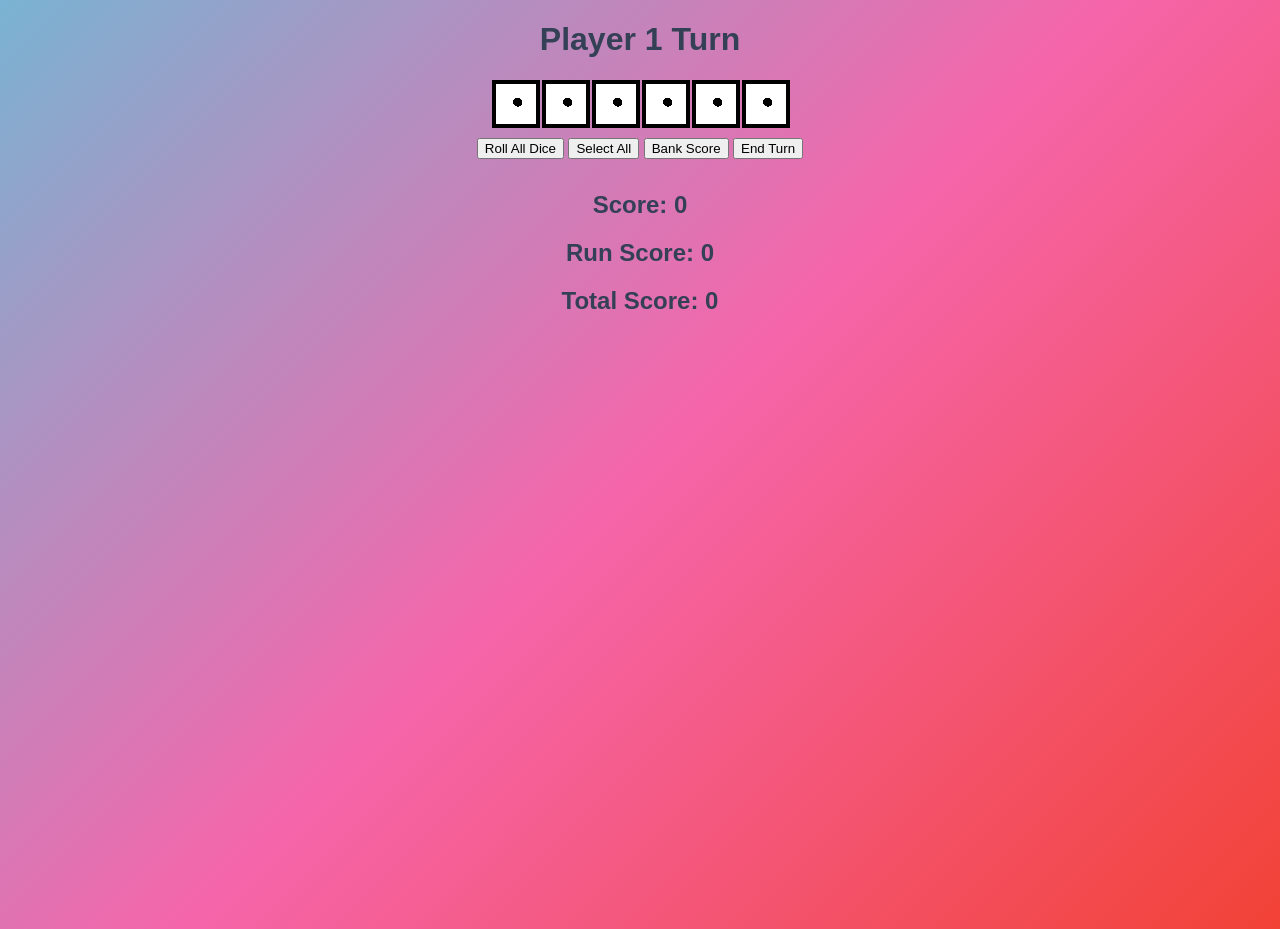
==== game.html @ fc593409 "Refactor game initialization and improve Farkle handling Introduces c_GameStart.js and c_Initialize." ====
<!DOCTYPE html>
<html lang="en">
<head>
    <meta charset="UTF-8" />
    <meta name="viewport" content="width=device-width, initial-scale=1.0" />
    <title>NoDice Game</title>
    <link rel="icon" type="image/x-icon" href="assets/dicedn.png" />
    <link rel="stylesheet" href="./css/style.css">

    <!-- Game music not written yet  -->
    <!-- <script src="js/game_music.js" defer></script> -->

    <!-- JS Module Imports -->
    <script type="module">
        import c_gameStart from "./js/c_gameStart.js";

        // This single line starts the entire initialization chain.
        new c_gameStart().start();
    </script>
</head>
<body>
    <h1 id="playerTitle">Player 1 Turn</h1>

    <div id="dice-container">
        <!-- six dice buttons for manual interaction -->
        <!-- okay... this layout sucks. changing -->
        <!-- wait why does this exist? it doesn't do anything. nvm, it just is used to be read first, why can't we just make it in js first? -->
        <div class="dice-display">
            <div class="dice-color"></div>
            <div class="dice-numb"></div>
        </div>
        <div class="dice-display">
            <div class="dice-color"></div>
            <div class="dice-numb"></div>
        </div>
        <div class="dice-display">
            <div class="dice-color"></div>
            <div class="dice-numb"></div>
        </div>
        <div class="dice-display">
            <div class="dice-color"></div>
            <div class="dice-numb"></div>
        </div>
        <div class="dice-display">
            <div class="dice-color"></div>
            <div class="dice-numb"></div>
        </div>
        <div class="dice-display">
            <div class="dice-color"></div>
            <div class="dice-numb"></div>
        </div>
    </div>

    <button id="roll-btn">Roll All Dice</button>
    <button id="select-all-btn">Select All</button>
    <button id="bank-btn">Bank Score</button>
    <button id="endturn-btn">End Turn</button>

    <h2>Score: <span id="score">0</span></h2>
    <h2>Run Score: <span id="runscore">0</span></h2>
    <h2>Total Score: <span id="totalscore">0</span></h2>

    <div id="message"></div>
    <div id="players"></div>
</body>
</html>
---- css/style.css ----
:root {
    /* CSS HEX */
    --dun: #d6cbb7ff;
    --carolina-blue: #7bb4d3ff;
    --charcoal: #344055ff;
    --hot-pink: #f564a9ff;
    --vermilion: #f24236ff;
    --gradient: ""

    /* CSS HSL */
    --dun: hsla(39, 27%, 78%, 1);
    --carolina-blue: hsla(201, 50%, 65%, 1);
    --charcoal: hsla(218, 24%, 27%, 1);
    --hot-pink: hsla(331, 88%, 68%, 1);
    --vermilion: hsla(4, 88%, 58%, 1);
}


button.selected {
    background-color: #39b93996;
    border: 3px solid black;
}
button {
    margin-bottom: 1%;
}

body {
    /* make background gradients */
    background: linear-gradient(135deg, var(--carolina-blue), var(--hot-pink), var(--vermilion));
    background-repeat: no-repeat;
    background-size: cover;
    color: var(--charcoal);
    font-family: 'Segoe UI', Tahoma, Geneva, Verdana, sans-serif;
    text-align: center;
    height: 100vh;
    overflow: hidden;
}

/* All of this is necessary for the dice to properly display*/

#dice-container {
    margin-top: 10px;
    margin-bottom: 10px;
    height: 48px;
    display: flex;
    justify-content: center;
}

.dice-display {
    width: 48px;
    height: 48px;
    position: relative;
    flex: 0 0 auto;
    image-rendering: pixelated;
    margin: 0px 0px 2px 2px;
}

.dice-color {
    background-color: white;
    position: absolute;
    width: 100%;
    height: 100%;
    /*background-image: url(assets/white.png); gonna update this later*/
    background-size: 50% 50%;
}
/* change color with class - if they exist might as well have them do something*/
.selected {background-color: lightgreen;}
.disabled {background-color: lightgray; cursor: not-allowed;}

.dice-numb {
    position: absolute;
    width:100%;
    height: 100%;
    background-image: url(../assets/anitest.gif);
    background-size: 1000% 1000%;
    /*bacground-position: -700% 0% this'll be a blank die for the start*/
}

/* Fancy smancy info box to show erros and such in */
#message {
    position: fixed;
    left: 50%;
    bottom: clamp(1rem, 3vh, 2.5rem);
    transform: translateX(-50%);
    max-width: min(90vw, 30rem);
    padding: 0.8em 1em;
    background: #ffef8a;
    color: #2b2b2b;
    border: 1px solid #d8c85d;
    border-radius: 0.6em;
    box-shadow: 0 0.4em 1em rgba(0,0,0,0.25);
    font: clamp(0.8rem, 1.2vw, 1rem)/1.35; /* WE NEED TO DEFINE A FONT VARIABLE */
    z-index: 9999;
    display: none;
}

#message.visible {
    display: block;
    animation: fade-in 0.15s ease-in-out;
}

@keyframes fade-in {
    from { opacity: 0; transform: translate(-50%, 0.5em); }
    to   { opacity: 1; transform: translate(-50%, 0); }
}

/* append to css/style.css or a small new css file */
#players.players-wrap {
  display: grid;
  grid-template-columns: repeat(auto-fit, minmax(220px, 1fr));
  gap: 12px;
  margin-block: 10px 16px;
}

.player-card {
  --pc-bg: #1e90ff;
  --pc-fg: #ffffff;
  --pc-border: #0f5fb3;
  background: linear-gradient(0deg, color-mix(in oklab, var(--pc-bg) 86%, #000 0%), var(--pc-bg));
  color: var(--pc-fg);
  border: 2px solid var(--pc-border);
  border-radius: 14px;
  box-shadow: 0 6px 18px rgba(0,0,0,.18);
  padding: 10px 12px;
}

.player-card .player-head {
  display: flex; align-items: center; gap: 8px;
  font-size: 1.02rem;
}
.player-card .dot {
  width: 10px; height: 10px; border-radius: 999px; background: var(--pc-fg); opacity: .9;
}
.player-card .active-tag { margin-left: auto; filter: drop-shadow(0 0 3px rgba(0,0,0,.35)); }
.player-card[style*="--pc-active: 1"] { outline: 3px solid rgba(255,255,255,.55); }

.player-card .player-body { margin-top: 8px; display: grid; gap: 6px; }
.player-card .row { display: flex; justify-content: space-between; }
.player-card .label { opacity: .9; }
.player-card .value { font-weight: 700; }

button:disabled,
button[disabled] {
    cursor: not-allowed;
}

button:disabled:hover,
button[disabled]:hover {
    cursor: not-allowed;
}

.dice-display[disabled],
.dice-display:disabled {
    cursor: not-allowed;
    opacity: 0.6;
    filter: grayscale(50%);
}
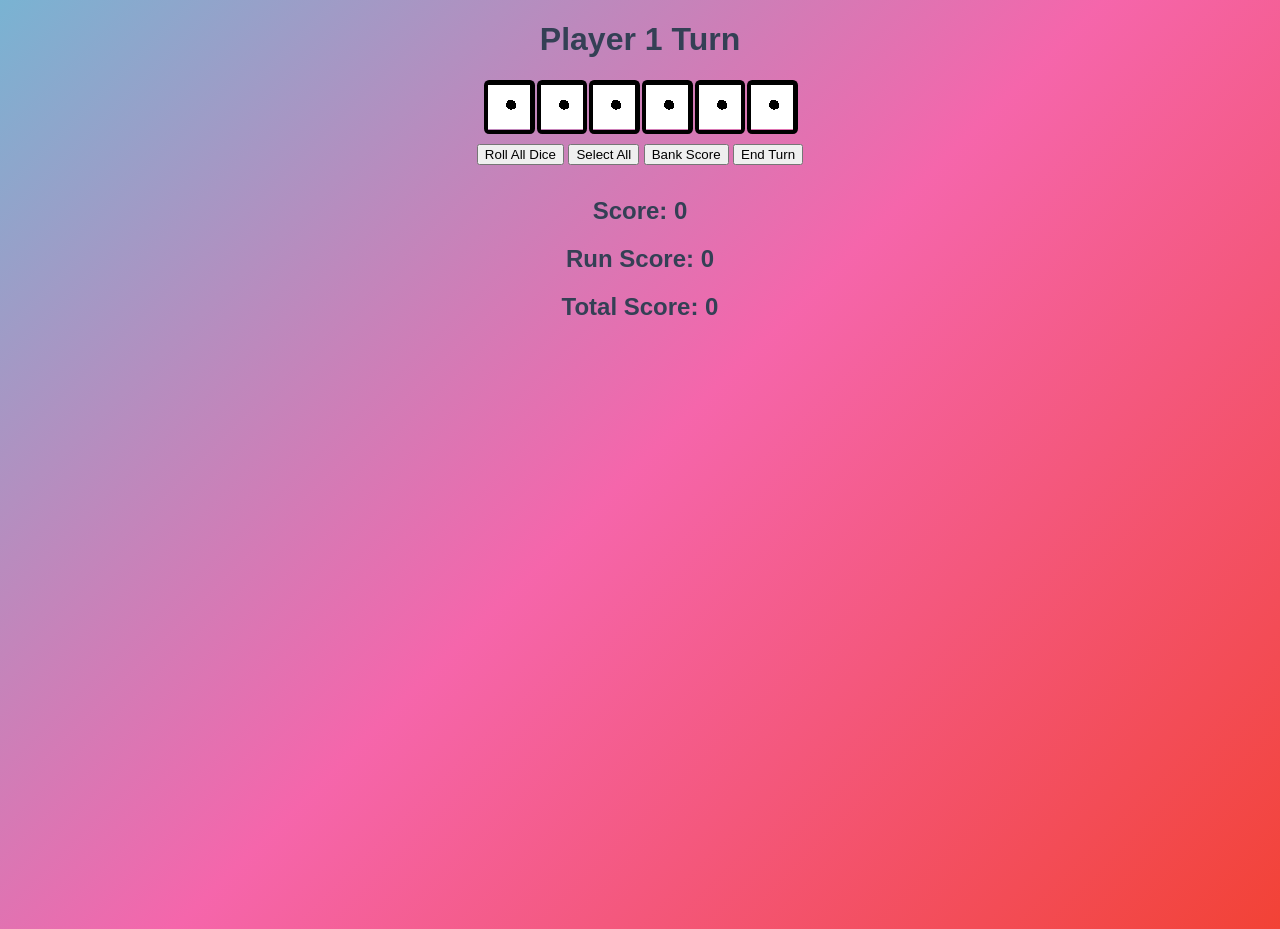
==== commit 0d687338: "added more css rules for dice(rounded corners, opacity when disabled, percentage scaling[feel free t" ====
--- a/game.html
+++ b/game.html
@@ -12,7 +12,7 @@
 
     <!-- JS Module Imports -->
     <script type="module">
-        import c_gameStart from "./js/c_gameStart.js";
+        import c_gameStart from "./js/c_GameStart.js";
 
         // This single line starts the entire initialization chain.
         new c_gameStart().start();
@@ -63,4 +63,4 @@
     <div id="message"></div>
     <div id="players"></div>
 </body>
-</html>+</html>
--- a/css/style.css
+++ b/css/style.css
@@ -41,31 +41,39 @@
 #dice-container {
     margin-top: 10px;
     margin-bottom: 10px;
-    height: 48px;
+    height: 6%; /*48px*/
     display: flex;
     justify-content: center;
 }
 
 .dice-display {
-    width: 48px;
-    height: 48px;
+    /*w:48 h:48*/
+    /*if the scallings are feeling off, just change them back to the ones listed here*/
+    width: 4%;
+    height: 100%;
     position: relative;
     flex: 0 0 auto;
     image-rendering: pixelated;
     margin: 0px 0px 2px 2px;
 }
 
+.dice-display:hover {transform: scale(1.1);}
+.dice-display.disabled:hover {transform: scale(1.0);}
+
 .dice-color {
     background-color: white;
     position: absolute;
-    width: 100%;
-    height: 100%;
+    width: 85%;
+    height: 85%;
+    margin: 7% 7% 7% 7%;
     /*background-image: url(assets/white.png); gonna update this later*/
     background-size: 50% 50%;
 }
 /* change color with class - if they exist might as well have them do something*/
-.selected {background-color: lightgreen;}
-.disabled {background-color: lightgray; cursor: not-allowed;}
+.dice-color.selected {background-color: lightgreen;}
+.dice-color.disabled {background-color: lightgray;}
+.disabled:hover {cursor: not-allowed !important;}
+.dice-numb.disabled {filter: opacity(0.6);}
 
 .dice-numb {
     position: absolute;
@@ -73,7 +81,18 @@
     height: 100%;
     background-image: url(../assets/anitest.gif);
     background-size: 1000% 1000%;
-    /*bacground-position: -700% 0% this'll be a blank die for the start*/
+    /* bacground-position: -700% 0% this'll be a blank die for the start */
+    border-radius: 10%;
+}
+
+/* Visual treatment when a farkle is active: tint dice red */
+#dice-container.farkle .dice-color {
+    background-color: #ff6b6b !important;
+    box-shadow: 0 0 8px rgba(255,100,100,0.6);
+}
+#dice-container.farkle .dice-numb {
+    filter: saturate(0.8) contrast(1.05);
+    opacity: 0.95;
 }
 
 /* Fancy smancy info box to show erros and such in */
@@ -139,19 +158,16 @@
 .player-card .label { opacity: .9; }
 .player-card .value { font-weight: 700; }
 
-button:disabled,
-button[disabled] {
+
+/* Handle dice cursor changes */
+button:hover {
+    cursor: pointer;
+}
+
+#dice-container > .dice-display > .dice-color.disabled + .dice-numb {
     cursor: not-allowed;
 }
 
-button:disabled:hover,
-button[disabled]:hover {
-    cursor: not-allowed;
+#dice-container > .dice-display > .dice-color + .dice-numb {
+    cursor: pointer;
 }
-
-.dice-display[disabled],
-.dice-display:disabled {
-    cursor: not-allowed;
-    opacity: 0.6;
-    filter: grayscale(50%);
-}
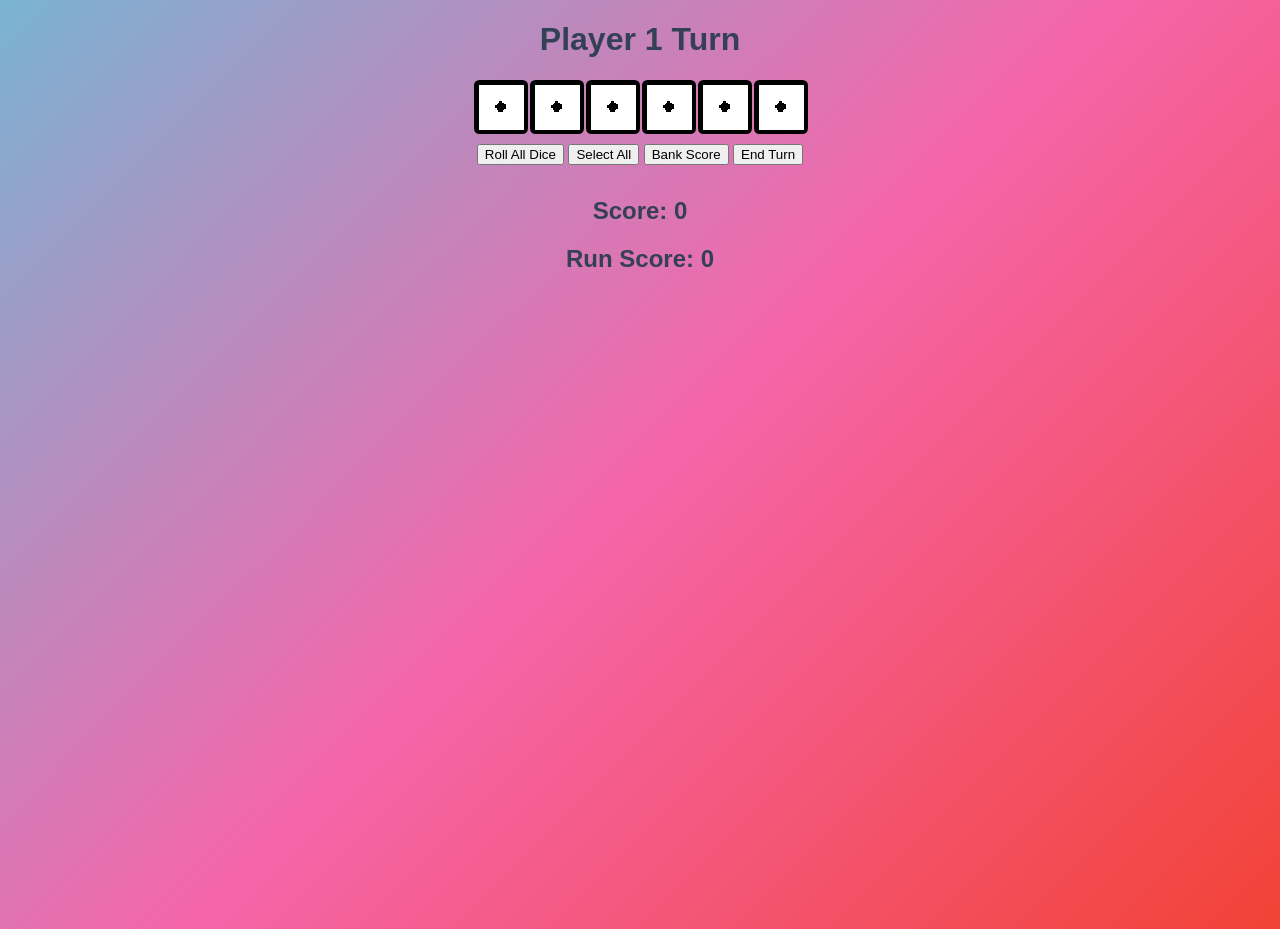
==== commit 4cbf8c3c: "Removed "total score" above player cards." ====
--- a/game.html
+++ b/game.html
@@ -58,7 +58,6 @@
 
     <h2>Score: <span id="score">0</span></h2>
     <h2>Run Score: <span id="runscore">0</span></h2>
-    <h2>Total Score: <span id="totalscore">0</span></h2>
 
     <div id="message"></div>
     <div id="players"></div>
--- a/css/style.css
+++ b/css/style.css
@@ -49,12 +49,12 @@
 .dice-display {
     /*w:48 h:48*/
     /*if the scallings are feeling off, just change them back to the ones listed here*/
-    width: 4%;
     height: 100%;
     position: relative;
     flex: 0 0 auto;
     image-rendering: pixelated;
     margin: 0px 0px 2px 2px;
+    aspect-ratio: 1/1;
 }
 
 .dice-display:hover {transform: scale(1.1);}
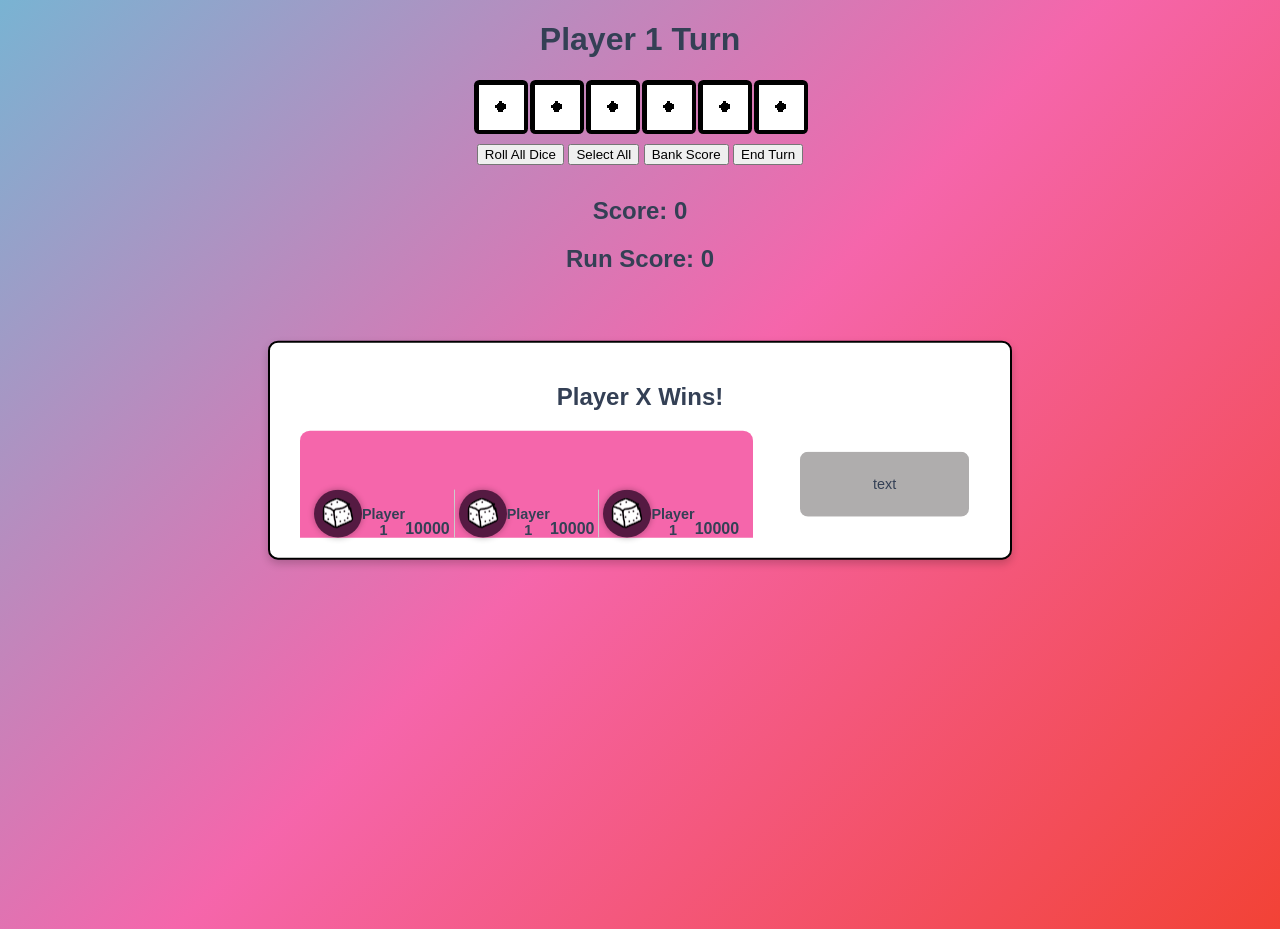
==== commit b14152cc: "Add win modal UI and win score constant Introduces a styled win modal to display the winner and play" ====
--- a/game.html
+++ b/game.html
@@ -11,12 +11,17 @@
     <!-- <script src="js/game_music.js" defer></script> -->
 
     <!-- JS Module Imports -->
-    <script type="module">
+    <!-- <script type="module">
         import c_gameStart from "./js/c_GameStart.js";
 
-        // This single line starts the entire initialization chain.
-        new c_gameStart().start();
-    </script>
+        // read player count from query string and pass to game start
+        // const params = new URLSearchParams(window.location.search);
+        // let players = parseInt(params.get("players"), 10);
+        if (!Number.isFinite(players) || players < 1) players = 4;
+        if (players > 16) players = 16;
+
+        new c_gameStart().start(players);
+    </script>  -->
 </head>
 <body>
     <h1 id="playerTitle">Player 1 Turn</h1>
@@ -55,11 +60,60 @@
     <button id="select-all-btn">Select All</button>
     <button id="bank-btn">Bank Score</button>
     <button id="endturn-btn">End Turn</button>
-
+    
     <h2>Score: <span id="score">0</span></h2>
     <h2>Run Score: <span id="runscore">0</span></h2>
 
     <div id="message"></div>
     <div id="players"></div>
+
+    <div id="win-modal">
+        <h2 id="win-message">Player X Wins!</h2>
+        <div class="win-modal-content">
+            <div id="grid-half1">
+                <ul class="bar-scores">
+                    <li>
+                        <img src="assets/dicedn.png" alt="dice icon" />
+                        <span class="scorelist-player">Player 1</span>
+                        <span class="scorelist-score">10000</span>
+                        <span class="circle">
+                        </span>
+                    </li>
+                    <li>
+                        <img src="assets/dicedn.png" alt="dice icon" />
+                        <span class="scorelist-player">Player 1</span>
+                        <span class="scorelist-score">10000</span>
+                        <span class="circle">
+                        </span>
+                    </li>
+                    <li>
+                        <img src="assets/dicedn.png" alt="dice icon" />
+                        <span class="scorelist-player">Player 1</span>
+                        <span class="scorelist-score">10000</span>
+                        <span class="circle">
+                        </span>
+                    </li>
+                </ul>
+            </div>
+            <div id="grid-half2">
+                <section id="player-scroll">
+                    <section id="credits">
+                        <p>text</p>
+                    </section>
+                </section>
+            </div>
+        </div>
+    </div>
+    <script type="module">
+        import c_gameStart from "./js/c_GameStart.js";
+
+        const params = new URLSearchParams(window.location.search);
+        let players = parseInt(params.get("players"), 10);
+        if (!Number.isFinite(players) || players < 1) players = 16;
+        if (players > 1) players = 16;
+
+        const custom = params.get("custom") === "1";
+        new c_gameStart().start(players, custom);
+    </script>
 </body>
 </html>
--- a/css/style.css
+++ b/css/style.css
@@ -171,3 +171,180 @@
 #dice-container > .dice-display > .dice-color + .dice-numb {
     cursor: pointer;
 }
+
+#win-modal {
+    position: fixed;
+    top: 50%;
+    left: 50%;
+    transform: translate(-50%, -50%);
+    background-color: white;
+    border: 2px solid black;
+    border-radius: 10px;
+    padding: 20px;
+    box-shadow: 0 4px 8px rgba(0, 0, 0, 0.2);
+    z-index: 1000;
+    text-align: center;
+}
+
+.win-modal-content {
+    display: grid;
+    grid-template-columns: 2fr 1fr;
+}
+
+.win-modal-content ul.bar-scores {
+    list-style-type: none;
+    padding: 0;
+    margin: 0;
+    display: flex;
+    padding: 0 10px;
+    background-color: var(--hot-pink);
+}
+
+.win-modal-content ul.bar-scores li {
+    flex: 1;
+    text-align: center;
+    border-right: 1px solid #ccc;
+    padding: 10px;
+}
+
+.win-modal-content ul.bar-scores li img {
+    background-color: rgb(85, 26, 66);
+    border-radius: 50%;
+    padding: clamp(4px, 1vw, 8px);
+    box-shadow: 0 0 6px rgba(0, 0, 0, 0.3);
+}
+.win-modal-content ul.bar-scores li:last-child {
+    border-right: none;
+}
+
+section#credits {
+    margin-top: 20px;
+    font-size: 0.9rem;
+    display: flex;
+    background-color: #afadad;
+    padding: 10px;
+    border-radius: 8px;
+    margin: 10%;
+    justify-content: center;
+}
+/* WIN MODAL CONTAINER */
+#win-modal {
+    position: fixed;
+    top: 50%;
+    left: 50%;
+    transform: translate(-50%, -50%);
+    background-color: white;
+    border: 2px solid black;
+    border-radius: 10px;
+    padding: 20px;
+    box-shadow: 0 4px 8px rgba(0, 0, 0, 0.2);
+    z-index: 1000;
+    text-align: center;
+
+    max-width: 80vw;
+    max-height: 50vh;
+    width: min(80vw, 700px);
+    overflow: hidden; /* keep contents inside 50vh */
+}
+
+/* GRID: PLAYER BARS (2fr) + SCROLL AREA (1fr) */
+.win-modal-content {
+    display: grid;
+    grid-template-columns: 2fr 1fr;
+    column-gap: 16px;
+    max-height: calc(50vh - 4rem); /* header + padding */
+}
+
+#grid-half1,
+#grid-half2 {
+    min-height: 0; /* allow children to shrink inside grid */
+}
+
+/* LEFT SIDE: BAR CHART */
+#grid-half1 {
+    display: flex;
+    align-items: flex-end;
+}
+
+/* BAR LIST */
+.win-modal-content ul.bar-scores {
+    list-style-type: none;
+    margin: 8px 10px 0;
+    padding: 0 10px;
+    display: flex;
+    align-items: flex-end;  /* align bars to bottom */
+    gap: 0;                 /* bars touch each other */
+    background-color: var(--hot-pink);
+    border-radius: 10px 10px 0 0;
+    height: 100%;           /* fills grid-half1, bars are % of this */
+}
+
+/* INDIVIDUAL BAR CONTAINER (ONE PER PLAYER) */
+.win-modal-content ul.bar-scores li {
+    flex: 1 1 0;
+    display: flex;
+    align-items: flex-end;
+    justify-content: center;
+    padding: 0 4px;
+    border-right: 1px solid #ccc;
+    box-sizing: border-box;
+}
+
+.win-modal-content ul.bar-scores li:last-child {
+    border-right: none;
+}
+
+/* THE ACTUAL BAR VISUAL */
+.win-modal-content ul.bar-scores li .bar-shell {
+    width: 100%;
+    box-sizing: border-box;
+    padding: 8px 4px;
+    border-radius: 10px 10px 0 0;
+    background-color: var(--bar-bg, rgb(85, 26, 66));
+    color: var(--bar-fg, #ffffff);
+    border: 2px solid var(--bar-border, #000000);
+    box-shadow: 0 0 6px rgba(0, 0, 0, 0.3);
+
+    display: flex;
+    flex-direction: column;
+    align-items: center;
+    gap: 4px;
+
+    transform-origin: bottom;
+    transform: scaleY(var(--bar-scale, 1)); /* driven by JS */
+}
+
+/* BAR CONTENT */
+.win-modal-content ul.bar-scores li .bar-shell img {
+    background-color: rgba(0, 0, 0, 0.25);
+    border-radius: 50%;
+    padding: clamp(4px, 1vw, 8px);
+    box-shadow: 0 0 6px rgba(0, 0, 0, 0.3);
+}
+
+.win-modal-content ul.bar-scores li .scorelist-player {
+    font-weight: 600;
+    font-size: 0.9rem;
+}
+
+.win-modal-content ul.bar-scores li .scorelist-score {
+    font-weight: 700;
+    font-size: 1rem;
+}
+
+/* RIGHT SIDE: SCROLLING CREDITS / TEXT */
+#player-scroll {
+    height: 100%;
+    overflow: auto;
+}
+
+section#credits {
+    margin-top: 0;
+    font-size: 0.9rem;
+    display: flex;
+    background-color: #afadad;
+    padding: 10px;
+    border-radius: 8px;
+    margin: 10%;
+    justify-content: center;
+}
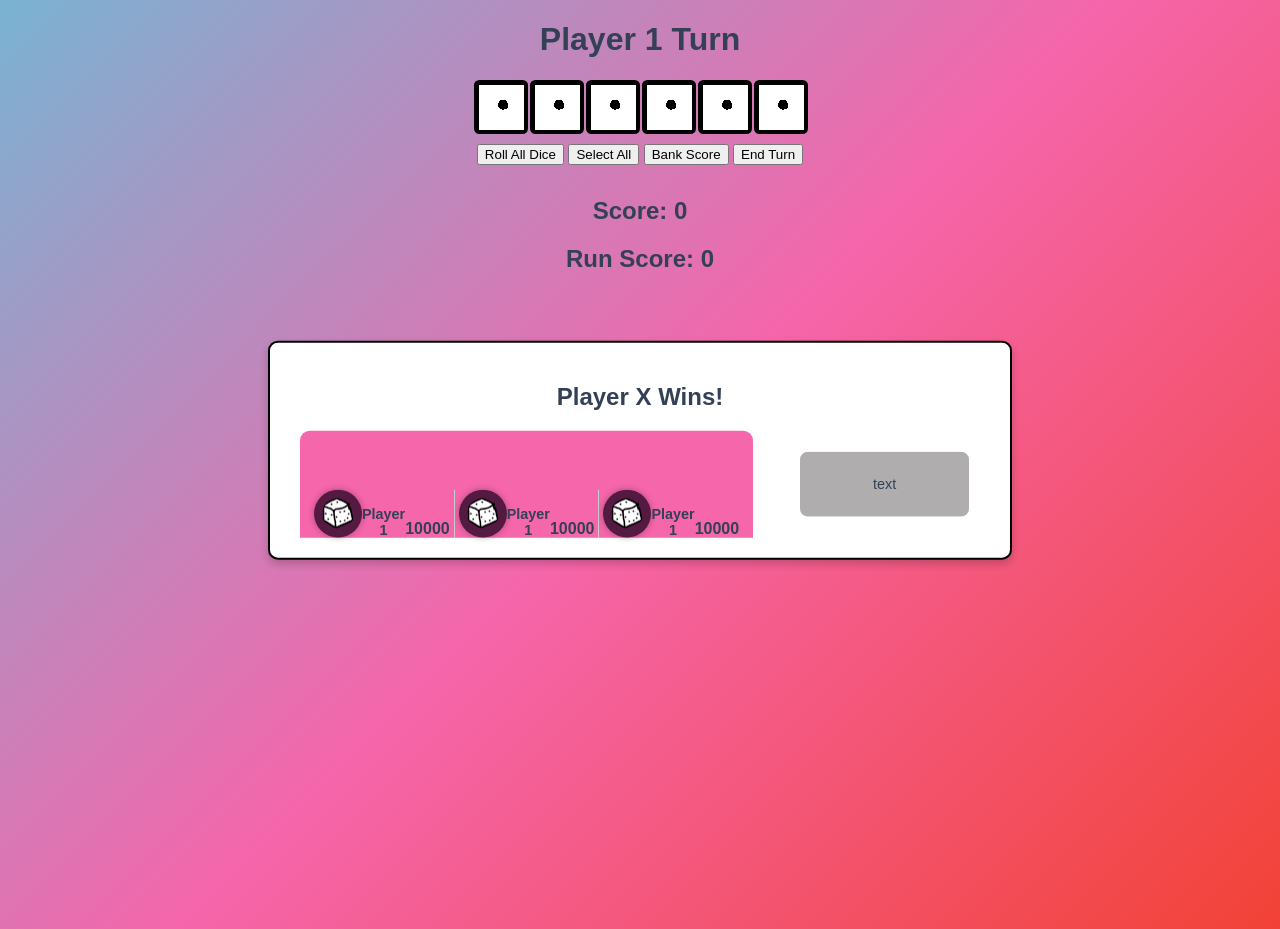
==== commit b34823de: "added title banner. FIXED - player selection, now it stores value to local storage, though main_menu" ====
--- a/game.html
+++ b/game.html
@@ -3,8 +3,8 @@
 <head>
     <meta charset="UTF-8" />
     <meta name="viewport" content="width=device-width, initial-scale=1.0" />
+    <link rel="icon" type="image/x-icon" href="assets/dicedn.png" />
     <title>NoDice Game</title>
-    <link rel="icon" type="image/x-icon" href="assets/dicedn.png" />
     <link rel="stylesheet" href="./css/style.css">
 
     <!-- Game music not written yet  -->
@@ -107,12 +107,13 @@
     <script type="module">
         import c_gameStart from "./js/c_GameStart.js";
 
-        const params = new URLSearchParams(window.location.search);
-        let players = parseInt(params.get("players"), 10);
+        // doesn't work const params = new URLSearchParams(window.location.search);
+        let players = parseInt(localStorage.getItem("players", 10));
         if (!Number.isFinite(players) || players < 1) players = 16;
-        if (players > 1) players = 16;
+        if (players < 1) players = 16;
 
-        const custom = params.get("custom") === "1";
+        // doesn't workconst custom = params.get("custom") === "1";
+        const custom = "0"
         new c_gameStart().start(players, custom);
     </script>
 </body>
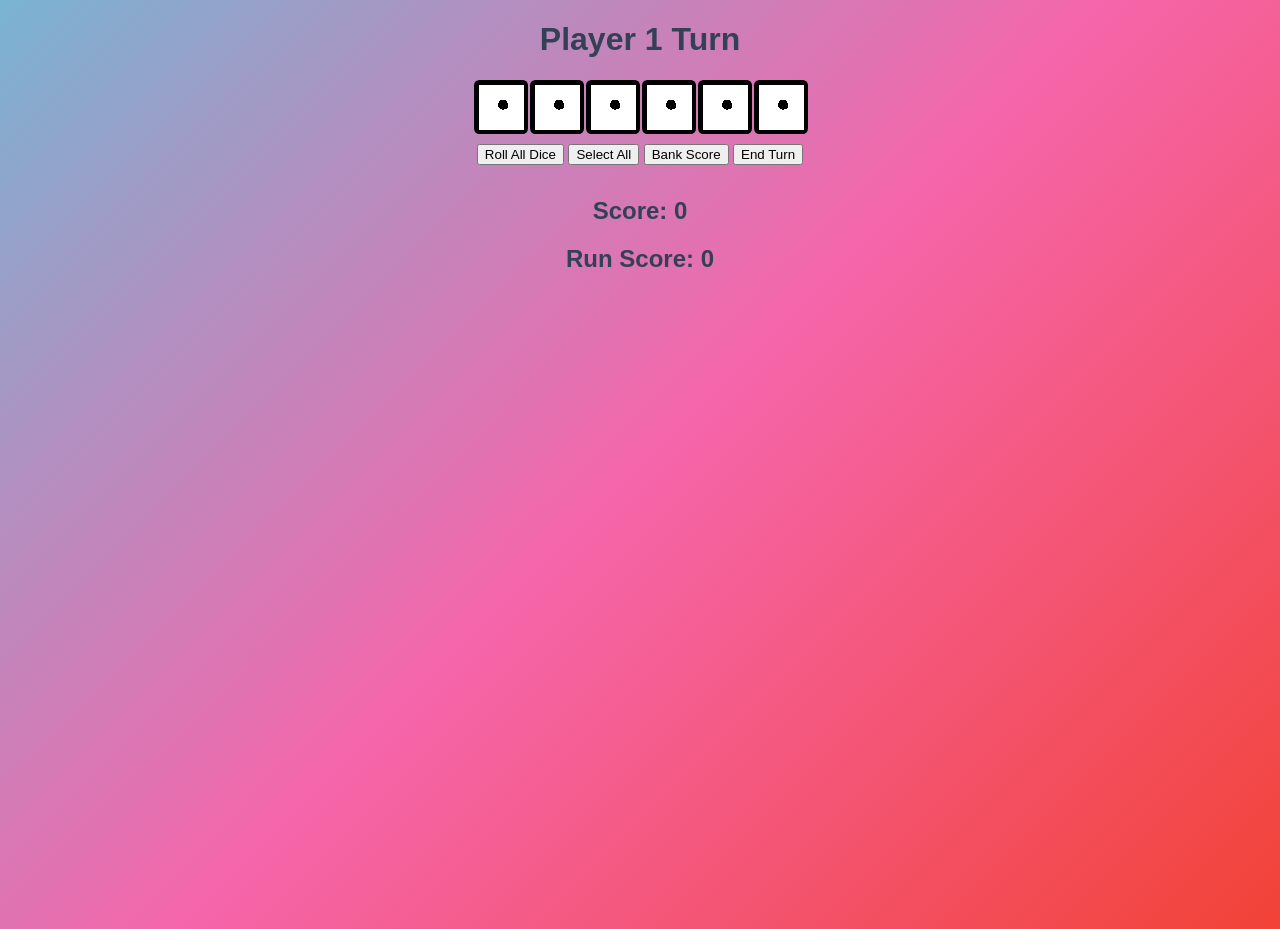
==== commit f9c8edfe: "Add win modal with bar chart and end-game logic NOT WORKING YET: Introduces a win modal displaying a" ====
--- a/game.html
+++ b/game.html
@@ -68,30 +68,64 @@
     <div id="players"></div>
 
     <div id="win-modal">
+        <button id="exit">X</button>
         <h2 id="win-message">Player X Wins!</h2>
         <div class="win-modal-content">
             <div id="grid-half1">
                 <ul class="bar-scores">
                     <li>
-                        <img src="assets/dicedn.png" alt="dice icon" />
-                        <span class="scorelist-player">Player 1</span>
-                        <span class="scorelist-score">10000</span>
-                        <span class="circle">
-                        </span>
+                        <div class="bar-contents-container">
+                            <img src="assets/dicedn.png" alt="dice icon" />
+                            <span class="scorelist-player">Player 1</span>
+                            <span class="scorelist-score">10000</span>
+                            <span class="circle">
+                            </span>
+                        </div>
                     </li>
                     <li>
-                        <img src="assets/dicedn.png" alt="dice icon" />
-                        <span class="scorelist-player">Player 1</span>
-                        <span class="scorelist-score">10000</span>
-                        <span class="circle">
-                        </span>
+                        <div class="bar-contents-container">
+                            <img src="assets/dicedn.png" alt="dice icon" />
+                            <span class="scorelist-player">Player 1</span>
+                            <span class="scorelist-score">10000</span>
+                            <span class="circle">
+                            </span>
+                        </div>
                     </li>
                     <li>
-                        <img src="assets/dicedn.png" alt="dice icon" />
-                        <span class="scorelist-player">Player 1</span>
-                        <span class="scorelist-score">10000</span>
-                        <span class="circle">
-                        </span>
+                        <div class="bar-contents-container">
+                            <img src="assets/dicedn.png" alt="dice icon" />
+                            <span class="scorelist-player">Player 1</span>
+                            <span class="scorelist-score">10000</span>
+                            <span class="circle">
+                            </span>
+                        </div>
+                    </li>
+                    <li>
+                        <div class="bar-contents-container">
+                            <img src="assets/dicedn.png" alt="dice icon" />
+                            <span class="scorelist-player">Player 1</span>
+                            <span class="scorelist-score">10000</span>
+                            <span class="circle">
+                            </span>
+                        </div>
+                    </li>
+                    <li>
+                        <div class="bar-contents-container">
+                            <img src="assets/dicedn.png" alt="dice icon" />
+                            <span class="scorelist-player">Player 1</span>
+                            <span class="scorelist-score">10000</span>
+                            <span class="circle">
+                            </span>
+                        </div>
+                    </li>
+                    <li>
+                        <div class="bar-contents-container">
+                            <img src="assets/dicedn.png" alt="dice icon" />
+                            <span class="scorelist-player">Player 1</span>
+                            <span class="scorelist-score">10000</span>
+                            <span class="circle">
+                            </span>
+                        </div>
                     </li>
                 </ul>
             </div>
@@ -103,13 +137,18 @@
                 </section>
             </div>
         </div>
+        <section id="buttonGrid">
+            <button class="end-button" type="reset">New Game</button>
+            <button class="end-button">Settings</button>
+            <button class="end-button">Rick Roll Yourself</button>
+        </section>
     </div>
     <script type="module">
         import c_gameStart from "./js/c_GameStart.js";
 
         // doesn't work const params = new URLSearchParams(window.location.search);
         let players = parseInt(localStorage.getItem("players", 10));
-        if (!Number.isFinite(players) || players < 1) players = 16;
+        if (!Number.isFinite(players) || players < 1) players = 6;
         if (players < 1) players = 16;
 
         // doesn't workconst custom = params.get("custom") === "1";
--- a/css/style.css
+++ b/css/style.css
@@ -5,7 +5,7 @@
     --charcoal: #344055ff;
     --hot-pink: #f564a9ff;
     --vermilion: #f24236ff;
-    --gradient: ""
+    --player-count: 6;
 
     /* CSS HSL */
     --dun: hsla(39, 27%, 78%, 1);
@@ -172,7 +172,18 @@
     cursor: pointer;
 }
 
+
+
+.win-modal-content ul.bar-scores li img {
+    background: linear-gradient(135deg, var(--carolina-blue), var(--hot-pink), var(--vermilion));;
+    border-radius: 50%;
+    padding: clamp(4px, 1vw, 8px);
+    box-shadow: 0 0 6px rgba(0, 0, 0, 0.3);
+}
+
+/* WIN MODAL CONTAINER */
 #win-modal {
+    display: none;
     position: fixed;
     top: 50%;
     left: 50%;
@@ -184,67 +195,38 @@
     box-shadow: 0 4px 8px rgba(0, 0, 0, 0.2);
     z-index: 1000;
     text-align: center;
-}
-
-.win-modal-content {
-    display: grid;
-    grid-template-columns: 2fr 1fr;
-}
-
-.win-modal-content ul.bar-scores {
-    list-style-type: none;
-    padding: 0;
-    margin: 0;
-    display: flex;
-    padding: 0 10px;
-    background-color: var(--hot-pink);
-}
-
-.win-modal-content ul.bar-scores li {
-    flex: 1;
-    text-align: center;
-    border-right: 1px solid #ccc;
-    padding: 10px;
-}
-
-.win-modal-content ul.bar-scores li img {
-    background-color: rgb(85, 26, 66);
-    border-radius: 50%;
-    padding: clamp(4px, 1vw, 8px);
-    box-shadow: 0 0 6px rgba(0, 0, 0, 0.3);
-}
-.win-modal-content ul.bar-scores li:last-child {
-    border-right: none;
-}
-
-section#credits {
-    margin-top: 20px;
-    font-size: 0.9rem;
-    display: flex;
-    background-color: #afadad;
-    padding: 10px;
-    border-radius: 8px;
-    margin: 10%;
-    justify-content: center;
-}
-/* WIN MODAL CONTAINER */
-#win-modal {
+    max-width: 80vw;
+    height: 50vh;
+    width: min(80vw, 700px);
+    overflow: hidden;
+}
+
+#win-modal.is-open {
+    display: block;
+}
+
+body.modal-open::before {
+    content: "";
     position: fixed;
-    top: 50%;
-    left: 50%;
-    transform: translate(-50%, -50%);
-    background-color: white;
-    border: 2px solid black;
-    border-radius: 10px;
-    padding: 20px;
-    box-shadow: 0 4px 8px rgba(0, 0, 0, 0.2);
-    z-index: 1000;
-    text-align: center;
-
-    max-width: 80vw;
-    max-height: 50vh;
-    width: min(80vw, 700px);
-    overflow: hidden; /* keep contents inside 50vh */
+    inset: 0;
+    background-color: rgba(54, 52, 52, 0.322);
+    z-index: 999;
+}
+
+#exit {
+    display: flex;
+    position: absolute;
+    justify-self: right;
+    border: none;
+    margin: 1%;
+    font-size: large;
+    background-color: #fff;
+    transition: background-color ease-in .2s;
+    border-radius: 5px;
+}
+
+#exit:hover {
+    background-color: #f2f2f2;
 }
 
 /* GRID: PLAYER BARS (2fr) + SCROLL AREA (1fr) */
@@ -255,38 +237,40 @@
     max-height: calc(50vh - 4rem); /* header + padding */
 }
 
+
 #grid-half1,
 #grid-half2 {
-    min-height: 0; /* allow children to shrink inside grid */
+    min-height: 0;
 }
 
 /* LEFT SIDE: BAR CHART */
 #grid-half1 {
     display: flex;
-    align-items: flex-end;
-}
-
-/* BAR LIST */
+    align-items: stretch;        /* let the UL fill the cell height */
+    margin-bottom: 4%;
+}
+
+/* BAR LIST = GRID OF PLAYERS */
 .win-modal-content ul.bar-scores {
-    list-style-type: none;
-    margin: 8px 10px 0;
-    padding: 0 10px;
-    display: flex;
-    align-items: flex-end;  /* align bars to bottom */
-    gap: 0;                 /* bars touch each other */
-    background-color: var(--hot-pink);
-    border-radius: 10px 10px 0 0;
-    height: 100%;           /* fills grid-half1, bars are % of this */
-}
-
-/* INDIVIDUAL BAR CONTAINER (ONE PER PLAYER) */
+    background: linear-gradient(135deg, var(--carolina-blue), var(--hot-pink), var(--vermilion));
+    display: grid;
+    margin: 2% 2.1% 0;
+    padding: 10px;
+    list-style: none;
+    grid-template-columns: repeat(var(--player-count), minmax(0, 1fr));
+    align-items: end;            /* bars sit on the bottom */
+    gap: 2%;
+    width: 100%;
+    height: 100%;
+    border-radius: 10px;
+    box-sizing: border-box;
+}
+
+/* ONE LI = ONE BAR SLOT */
 .win-modal-content ul.bar-scores li {
-    flex: 1 1 0;
     display: flex;
     align-items: flex-end;
     justify-content: center;
-    padding: 0 4px;
-    border-right: 1px solid #ccc;
     box-sizing: border-box;
 }
 
@@ -294,33 +278,27 @@
     border-right: none;
 }
 
-/* THE ACTUAL BAR VISUAL */
-.win-modal-content ul.bar-scores li .bar-shell {
-    width: 100%;
+/* THE ACTUAL BAR VISUAL (the "score bar") */
+.win-modal-content ul.bar-scores li .bar-contents-container {
+    display: flex;
+    flex-direction: column;
+    align-items: center;
+    justify-content: flex-end;
     box-sizing: border-box;
     padding: 8px 4px;
+    width: 100%;
+    height: 12vh;
+    gap: 4px;
     border-radius: 10px 10px 0 0;
+    border: 2px solid var(--bar-border, #000000);
+
     background-color: var(--bar-bg, rgb(85, 26, 66));
     color: var(--bar-fg, #ffffff);
-    border: 2px solid var(--bar-border, #000000);
     box-shadow: 0 0 6px rgba(0, 0, 0, 0.3);
-
-    display: flex;
-    flex-direction: column;
-    align-items: center;
-    gap: 4px;
-
-    transform-origin: bottom;
-    transform: scaleY(var(--bar-scale, 1)); /* driven by JS */
+    transform: scaleY(var(--bar-scale, 1));
 }
 
 /* BAR CONTENT */
-.win-modal-content ul.bar-scores li .bar-shell img {
-    background-color: rgba(0, 0, 0, 0.25);
-    border-radius: 50%;
-    padding: clamp(4px, 1vw, 8px);
-    box-shadow: 0 0 6px rgba(0, 0, 0, 0.3);
-}
 
 .win-modal-content ul.bar-scores li .scorelist-player {
     font-weight: 600;
